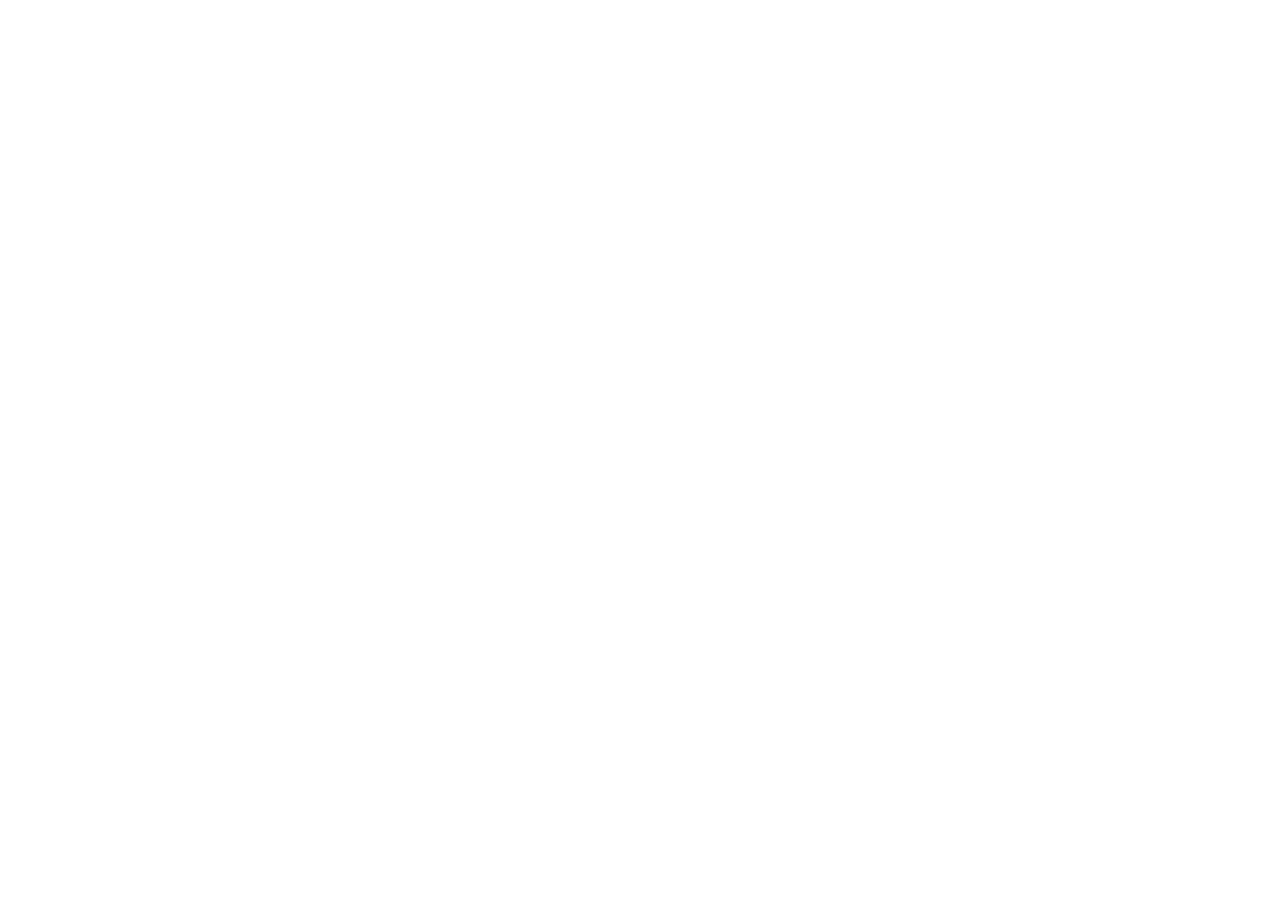
==== aboutMe.html @ 24d6f9be "Content revisions" ====
<!DOCTYPE html>
<html lang="en">
<head>
    <meta charset="UTF-8">
    <meta name="viewport" content="width=device-width, initial-scale=1.0">
    <title>Document</title>
</head>
<body>
    
</body>
</html>
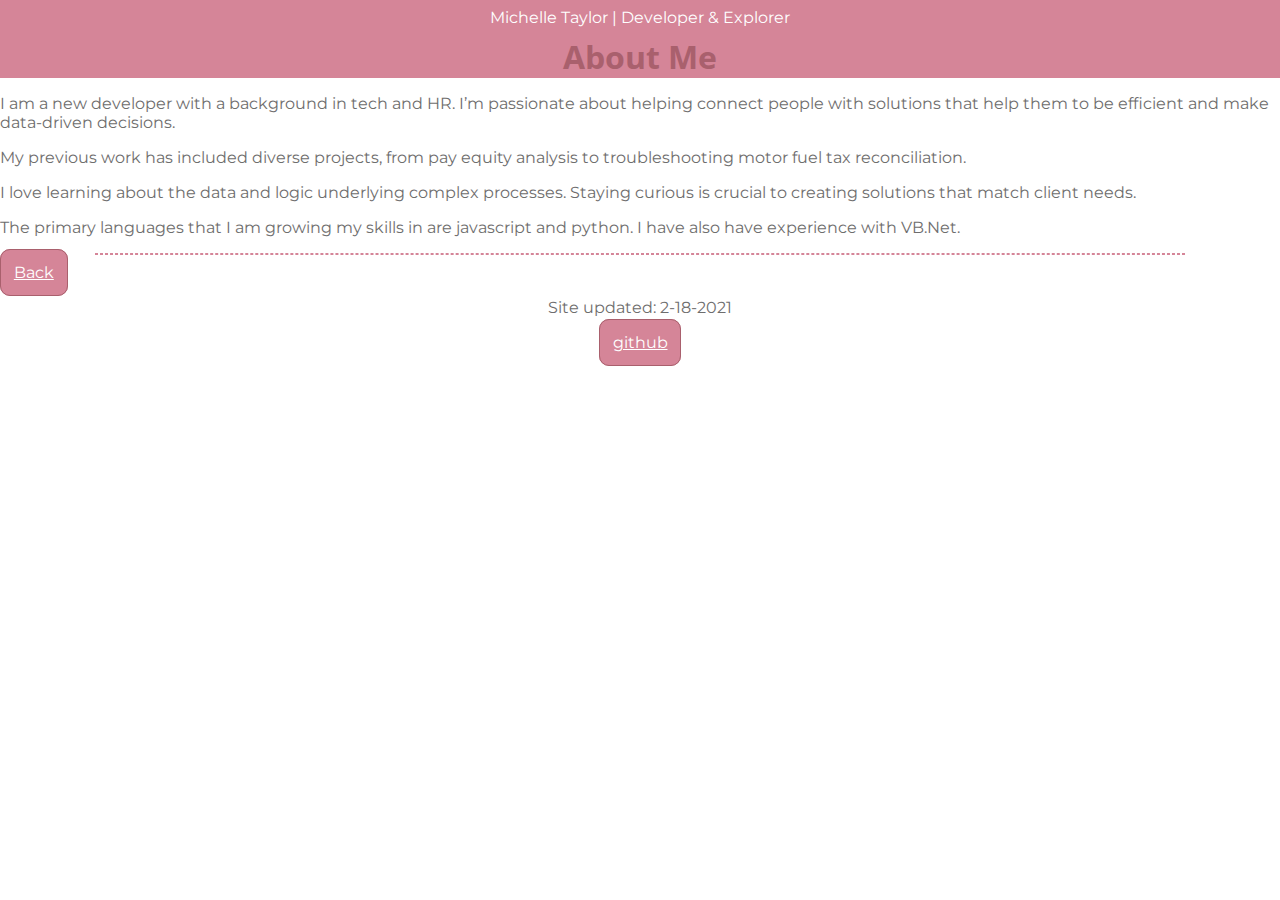
==== commit 4a1f2e74: "Additions: about content, skeleton content for portfolio. updated styles." ====
--- a/aboutMe.html
+++ b/aboutMe.html
@@ -4,8 +4,26 @@
     <meta charset="UTF-8">
     <meta name="viewport" content="width=device-width, initial-scale=1.0">
     <title>Document</title>
+    <link rel="preconnect" href="https://fonts.gstatic.com">
+    <link href="https://fonts.googleapis.com/css2?family=Open+Sans:ital,wght@0,400;0,700;1,400;1,700&family=Montserrat&display=swap" rel="stylesheet">
+    <link rel="stylesheet" href="styles.css">
 </head>
 <body>
-    
+    <div class="header">
+        <p>Michelle Taylor | Developer & Explorer</p>
+        <h1>About Me</h1>
+    </div>
+
+    <p>I am a new developer with a background in tech and HR. I’m passionate about helping connect people with solutions that help them to be efficient and make data-driven decisions.</p>
+    <p>My previous work has included diverse projects, from pay equity analysis to troubleshooting motor fuel tax reconciliation. </p>
+    <p>I love learning about the data and logic underlying complex processes. Staying curious is crucial to creating solutions that match client needs.</p>
+    <p>The primary languages that I am growing my skills in are javascript and python. I have also have experience with VB.Net.</p>
+
+    <hr>
+    <a href="index.html">Back</a>
+    <div class="footer">
+        <p>Site updated: 2-18-2021</p>
+        <a href="https://github.com/mtaylor62831">github</a>
+    </div>
 </body>
 </html>--- a/styles.css
+++ b/styles.css
@@ -0,0 +1,55 @@
+body {
+    margin: 0;
+    padding: 0;
+    font-family: 'Montserrat', sans-serif;
+    color: rgb(110, 109, 109);
+}
+
+h1, h2 {
+    font-family: 'Open Sans', sans-serif;
+    color: #A9606D;
+}
+
+.header {
+    background-color: #D58598;
+    /*background-color: #FFBF1F;*/
+    text-align: center;
+    color: white;
+}
+
+.header p {
+    margin: 0;
+    padding: 0.5em;
+}
+
+.header h1{
+    margin: 0;
+}
+
+#headerImg {
+    border-radius: 50%;
+    border: 1px solid rgb(110, 109, 109);
+    height: 130px;
+}
+
+.footer {
+    text-align: center;
+}
+
+a {
+    border: 1px solid #A9606D;
+    border-radius: 10px;
+    padding: 1%;
+    background-color:#D58598;
+    color: white;
+}
+
+hr {
+    margin-top: 1em;
+    width: 85%;
+    border: 1px dashed #D58598;
+}
+
+.content {
+    margin: 1em;
+}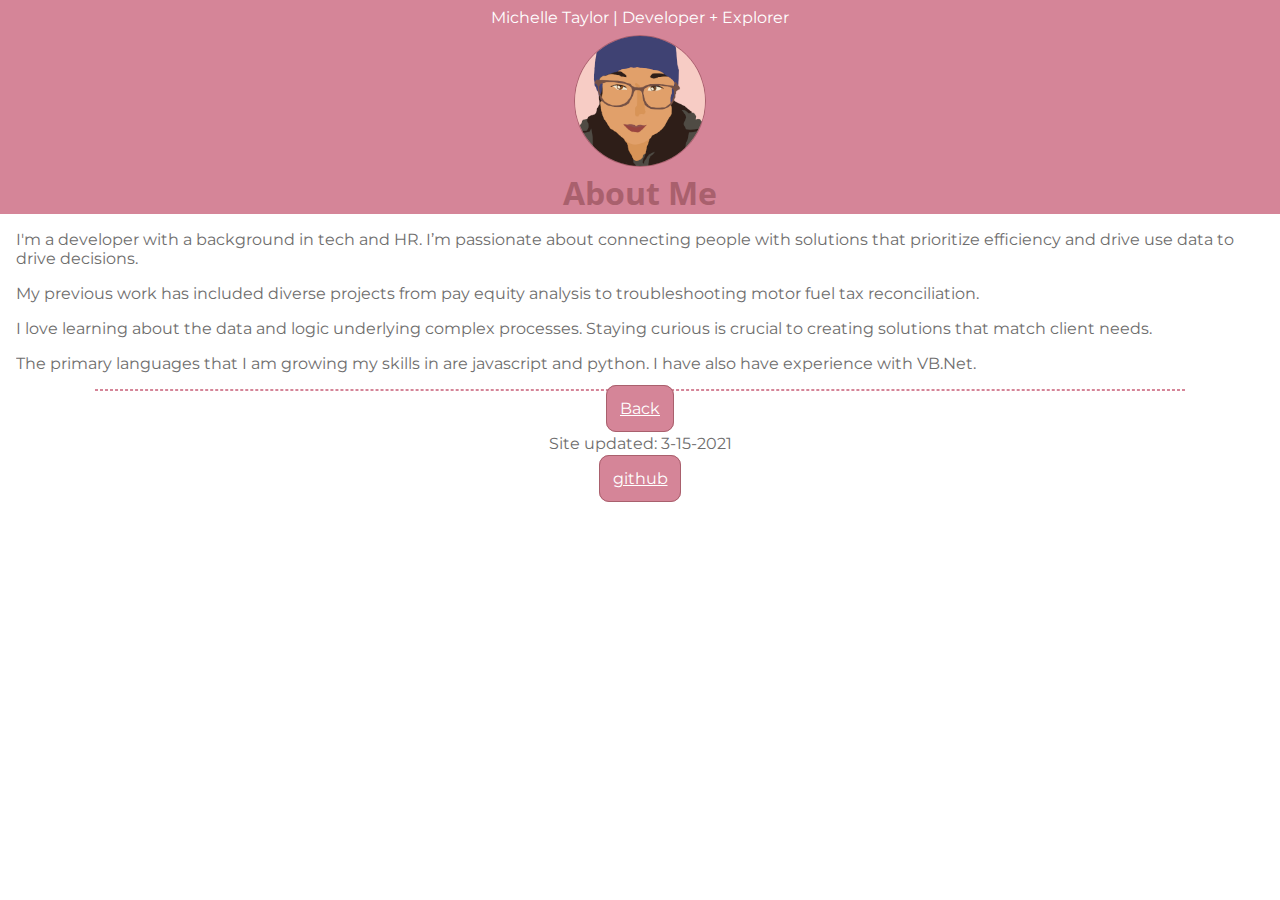
==== commit d144b6a8: "Small formatting changes." ====
--- a/aboutMe.html
+++ b/aboutMe.html
@@ -10,19 +10,22 @@
 </head>
 <body>
     <div class="header">
-        <p>Michelle Taylor | Developer & Explorer</p>
+        <p>Michelle Taylor | Developer + Explorer</p>
+        <img id="headerImg" src="square_profile.png" alt="image of Michelle">
         <h1>About Me</h1>
     </div>
-
-    <p>I am a new developer with a background in tech and HR. I’m passionate about helping connect people with solutions that help them to be efficient and make data-driven decisions.</p>
-    <p>My previous work has included diverse projects, from pay equity analysis to troubleshooting motor fuel tax reconciliation. </p>
-    <p>I love learning about the data and logic underlying complex processes. Staying curious is crucial to creating solutions that match client needs.</p>
-    <p>The primary languages that I am growing my skills in are javascript and python. I have also have experience with VB.Net.</p>
-
+    <div class="content">
+        
+        <p>I'm a developer with a background in tech and HR. I’m passionate about connecting people with solutions that prioritize efficiency and drive use data to drive decisions.</p>
+        <p>My previous work has included diverse projects from pay equity analysis to troubleshooting motor fuel tax reconciliation. </p>
+        <p>I love learning about the data and logic underlying complex processes. Staying curious is crucial to creating solutions that match client needs.</p>
+        <p>The primary languages that I am growing my skills in are javascript and python. I have also have experience with VB.Net.</p>
+    </div>
     <hr>
-    <a href="index.html">Back</a>
+    
     <div class="footer">
-        <p>Site updated: 2-18-2021</p>
+        <a href="index.html">Back</a>
+        <p>Site updated: 3-15-2021</p>
         <a href="https://github.com/mtaylor62831">github</a>
     </div>
 </body>
--- a/styles.css
+++ b/styles.css
@@ -28,7 +28,7 @@
 
 #headerImg {
     border-radius: 50%;
-    border: 1px solid rgb(110, 109, 109);
+    border: 1px solid #A9606D;
     height: 130px;
 }
 
@@ -52,4 +52,9 @@
 
 .content {
     margin: 1em;
+}
+
+.container {
+    display: flex;
+    flex-direction: column;
 }